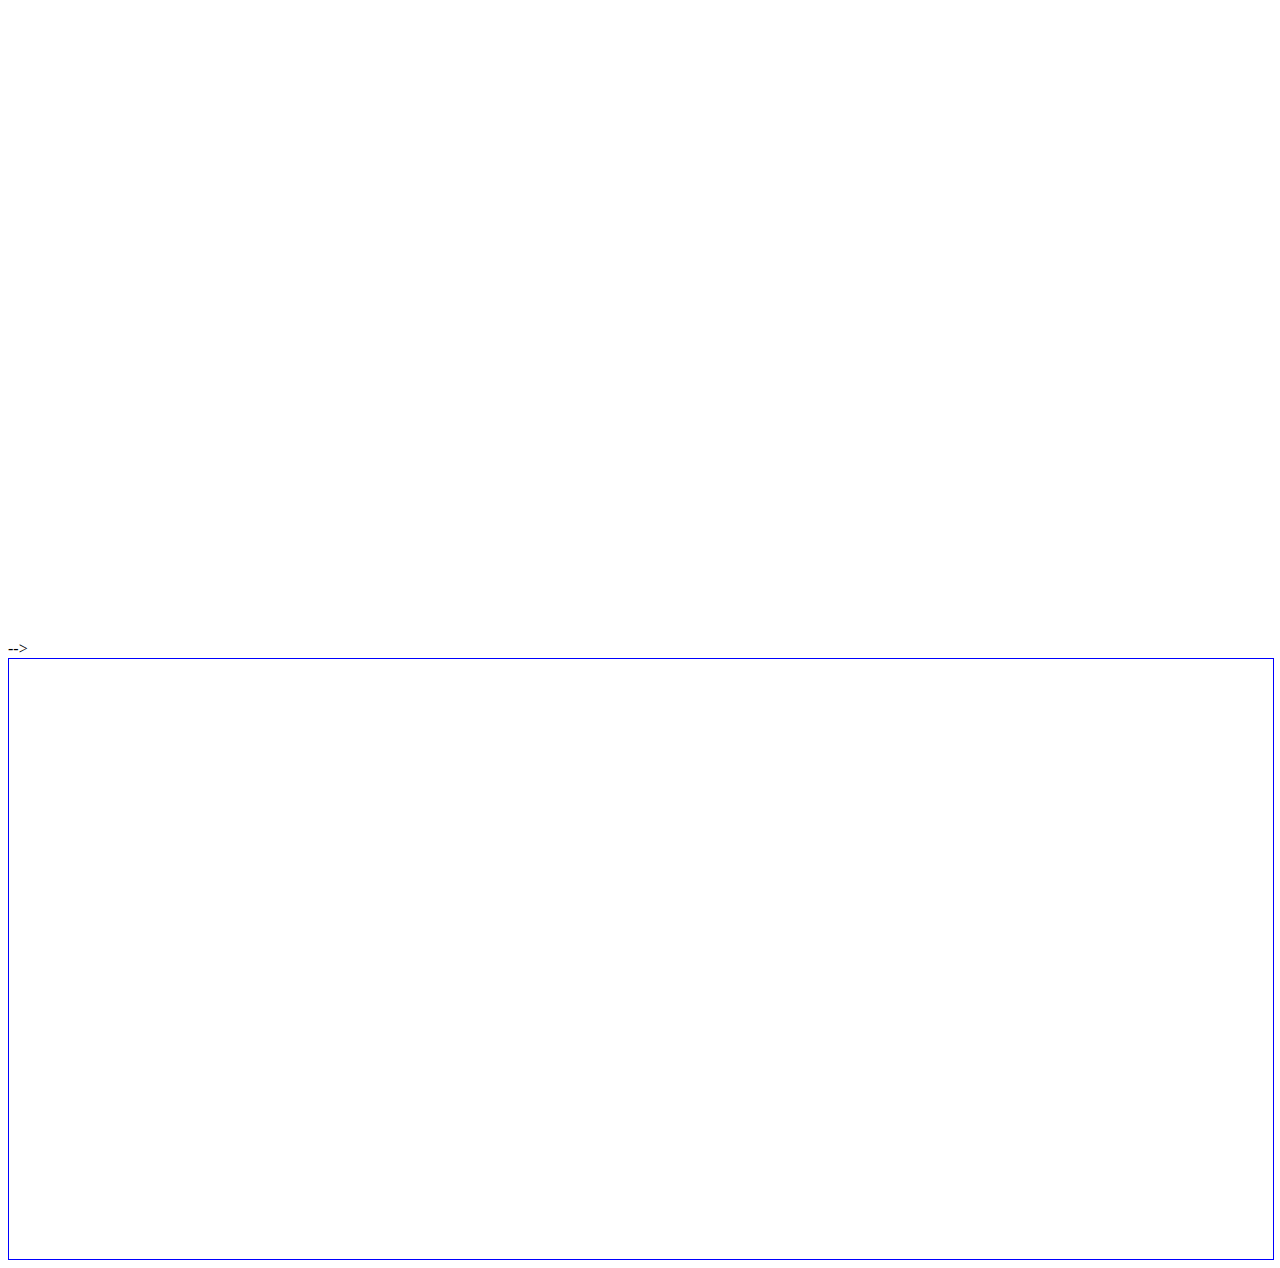
==== web_service/static/index.html @ 9b2425ad "got basic layout configured" ====
<!DOCTYPE html>
<html>

<head>
    <link rel="stylesheet" href="bower_components/webix/codebase/webix.css" type="text/css">
    <script src="bower_components/webix/codebase/webix.js" type="text/javascript"></script>
    <script src="bower_components/openseadragon/built-openseadragon/openseadragon/openseadragon.js"></script>
    <script src="DSA_Thumbnailer.js"></script>
    <script src="DSA_Thumbnailer_OnLoad.js"></script>
    <script src="openseadragon-svg-overlay.js"></script>

     <!--       <link rel="stylesheet" href="//cdn.webix.com/site/webix.css?v=3.2.2" type="text/css" media="screen" charset="utf-8">
       <script src="//cdn.webix.com/site/webix.js?v=3.2.2" type="text/javascript" charset="utf-8"></script>
      --> 

 <title>DSA Thumbnailer</title>
</head>

<body onload="doOnLoad();">
     <div id='layout_div' style='width:900px; height:600px; margin:20px;'></div>
   
     --> <div id="osd_container" style="width: 100%; height: 600px; border: 1px solid blue;" class="openseadragon"></div>
      
       <script type="text/javascript" charset="utf-8">

           
       </script>
   </body>
</html>
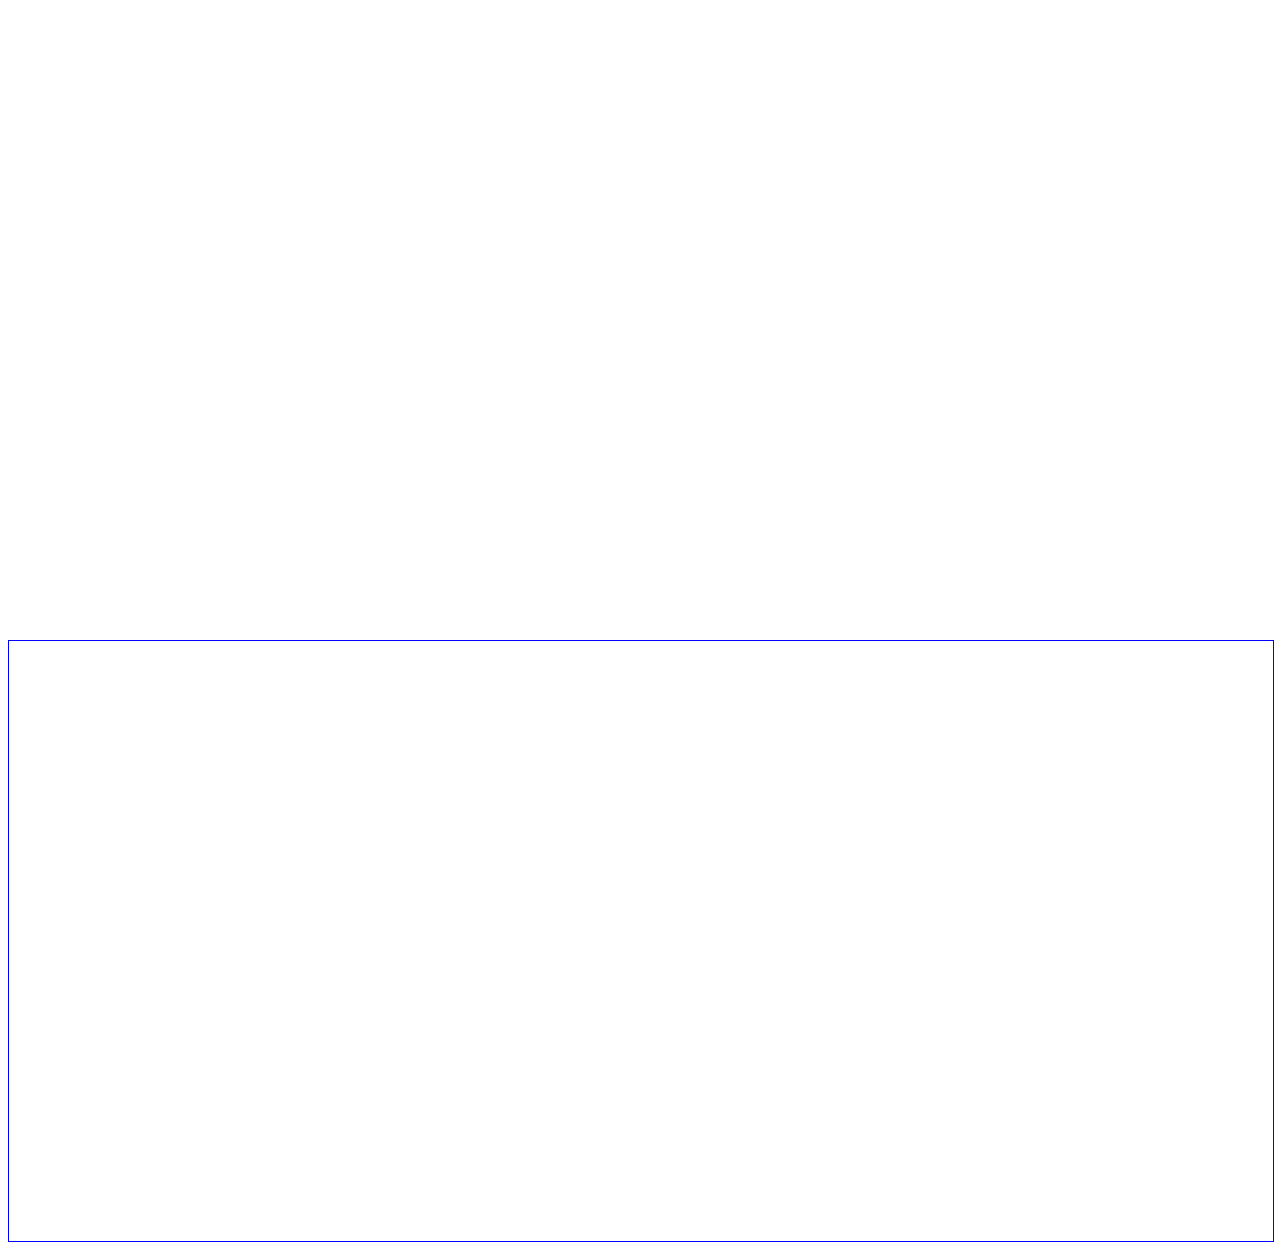
==== commit 9ac62675: "added slide list page" ====
--- a/web_service/static/index.html
+++ b/web_service/static/index.html
@@ -19,7 +19,7 @@
 <body onload="doOnLoad();">
      <div id='layout_div' style='width:900px; height:600px; margin:20px;'></div>
    
-     --> <div id="osd_container" style="width: 100%; height: 600px; border: 1px solid blue;" class="openseadragon"></div>
+     <div id="osd_container" style="width: 100%; height: 600px; border: 1px solid blue;" class="openseadragon"></div>
       
        <script type="text/javascript" charset="utf-8">
 
